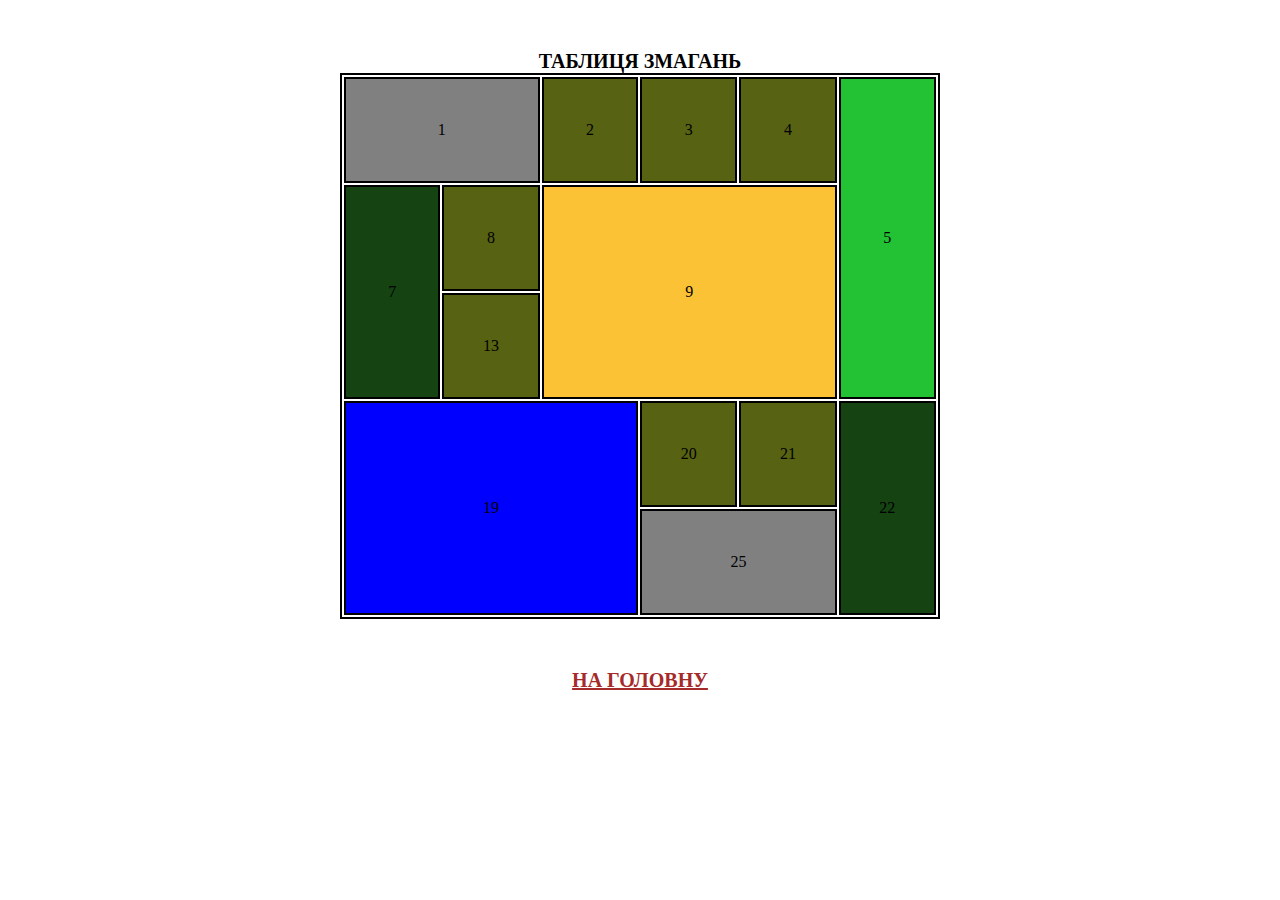
==== second-pages/table.html @ d9595b08 "first commit (test)" ====
<!DOCTYPE html>
<html lang="uk">
<head>
  <meta charset="UTF-8">
  <title>Таблиця змагань</title>
  <style>
    table, td {
      border: 2px solid black;
    }
    td {
      height: 100px;
      width: 100px;
    }
    tr {
      background: rgb(87, 98, 18);
    }
  </style>
</head>
<body>
  <div style="width: 1200px; margin: 0 auto;  text-align: center;">
    <table style="width: 600px; margin: 50px auto;">
      <caption style="font-size: 20px; font-weight: 900; text-transform: uppercase;">Таблиця змагань</caption>
      <tbody>
        <tr>
          <td colspan="2" style="background: grey;">1</td>
          <td>2</td>
          <td>3</td>
          <td>4</td>
          <td rowspan="3" style="background: rgb(35, 194, 52);">5</td>
        </tr>
        <tr>
          <td rowspan="2" style="background: rgb(21, 67, 18);">7</td>
          <td>8</td>
          <td rowspan="2" colspan="3" style="background: rgb(250, 194, 52);">9</td>
        </tr>
        <tr>
          <td>13</td>
        </tr>
        <tr>
          <td rowspan="2" colspan="3" style="background: rgb(0, 0, 255);">19</td>
          <td>20</td>
          <td>21</td>
          <td rowspan="2" style="background: rgb(21, 67, 18);">22</td>
        </tr>
        <tr>
          <td colspan="2" style="background: grey;">25</td>
        </tr>
      </tbody>
    </table>

    <div>
      <a href="../index.html" style="text-transform: uppercase; font-weight: 900; color:brown; font-size: 20px;">На головну</a>
    </div>

  </div>
</body>
</html>
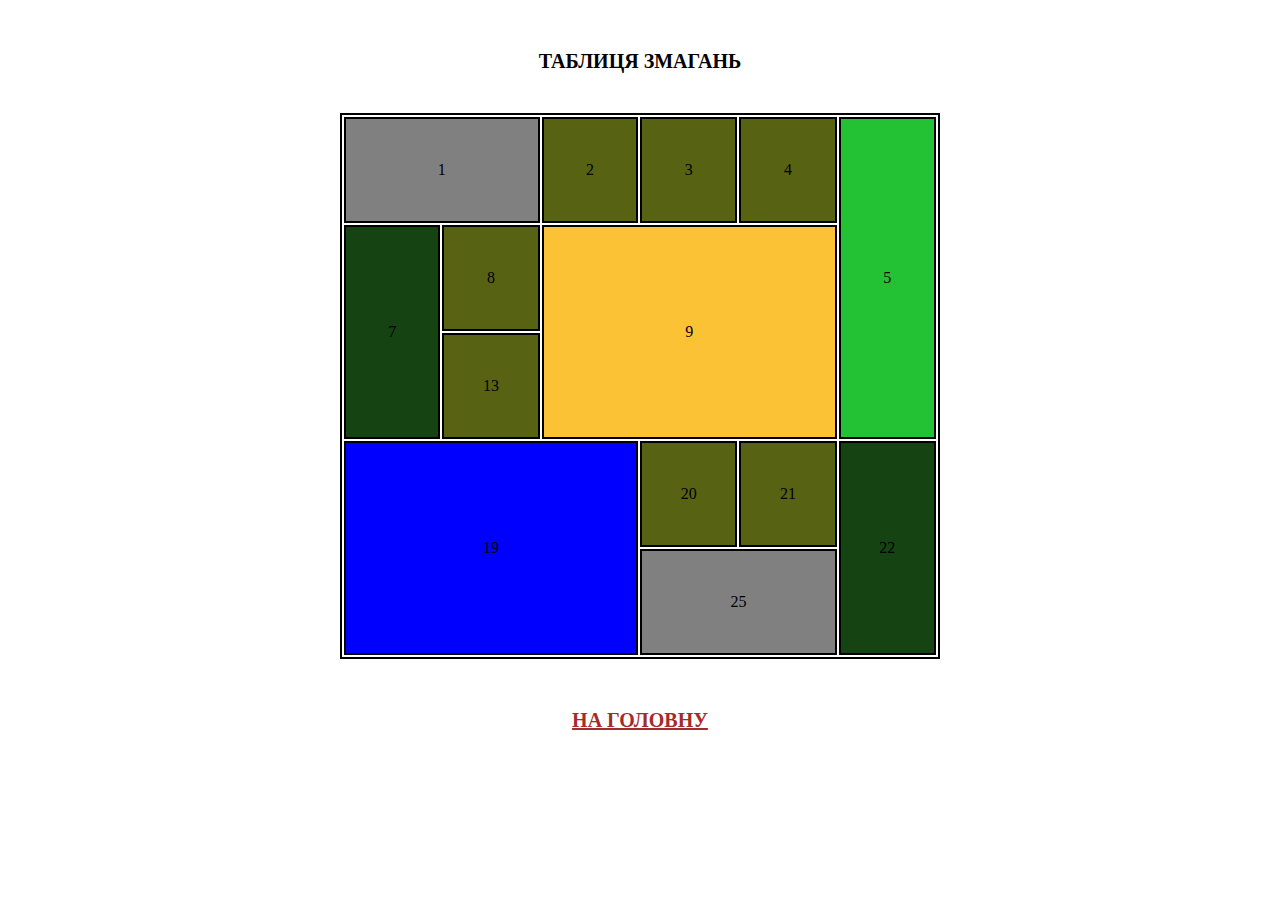
==== commit 3a01566d: "margin to the caption added" ====
--- a/second-pages/table.html
+++ b/second-pages/table.html
@@ -19,7 +19,7 @@
 <body>
   <div style="width: 1200px; margin: 0 auto;  text-align: center;">
     <table style="width: 600px; margin: 50px auto;">
-      <caption style="font-size: 20px; font-weight: 900; text-transform: uppercase;">Таблиця змагань</caption>
+      <caption style="font-size: 20px; font-weight: 900; text-transform: uppercase; margin-bottom: 40px;">Таблиця змагань</caption>
       <tbody>
         <tr>
           <td colspan="2" style="background: grey;">1</td>
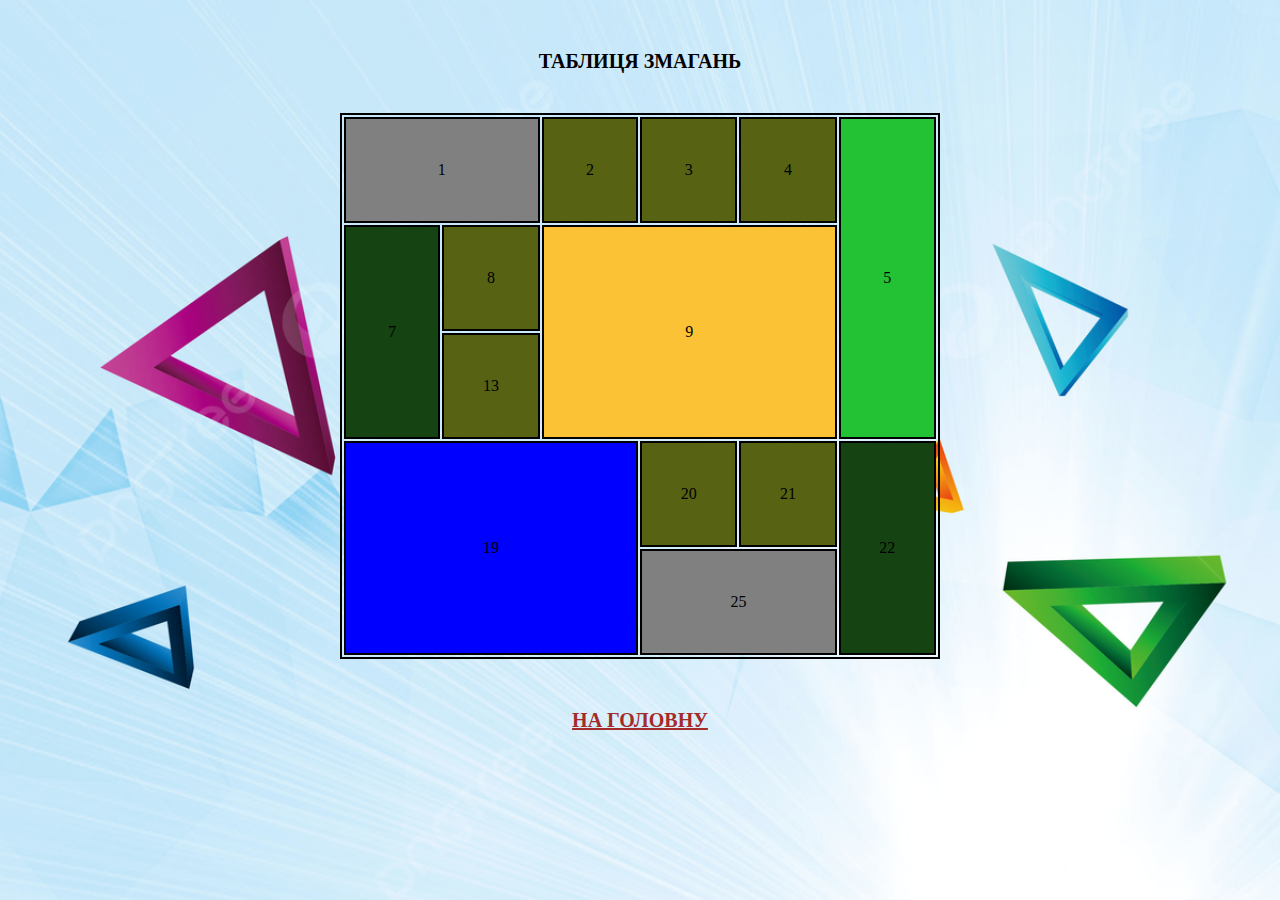
==== commit 6a15d49c: "added a backgrount to the body" ====
--- a/second-pages/table.html
+++ b/second-pages/table.html
@@ -16,7 +16,7 @@
     }
   </style>
 </head>
-<body>
+<body style=" background-image: url(../img/compet.jpg); background-repeat: no-repeat; background-size: cover;">
   <div style="width: 1200px; margin: 0 auto;  text-align: center;">
     <table style="width: 600px; margin: 50px auto;">
       <caption style="font-size: 20px; font-weight: 900; text-transform: uppercase; margin-bottom: 40px;">Таблиця змагань</caption>
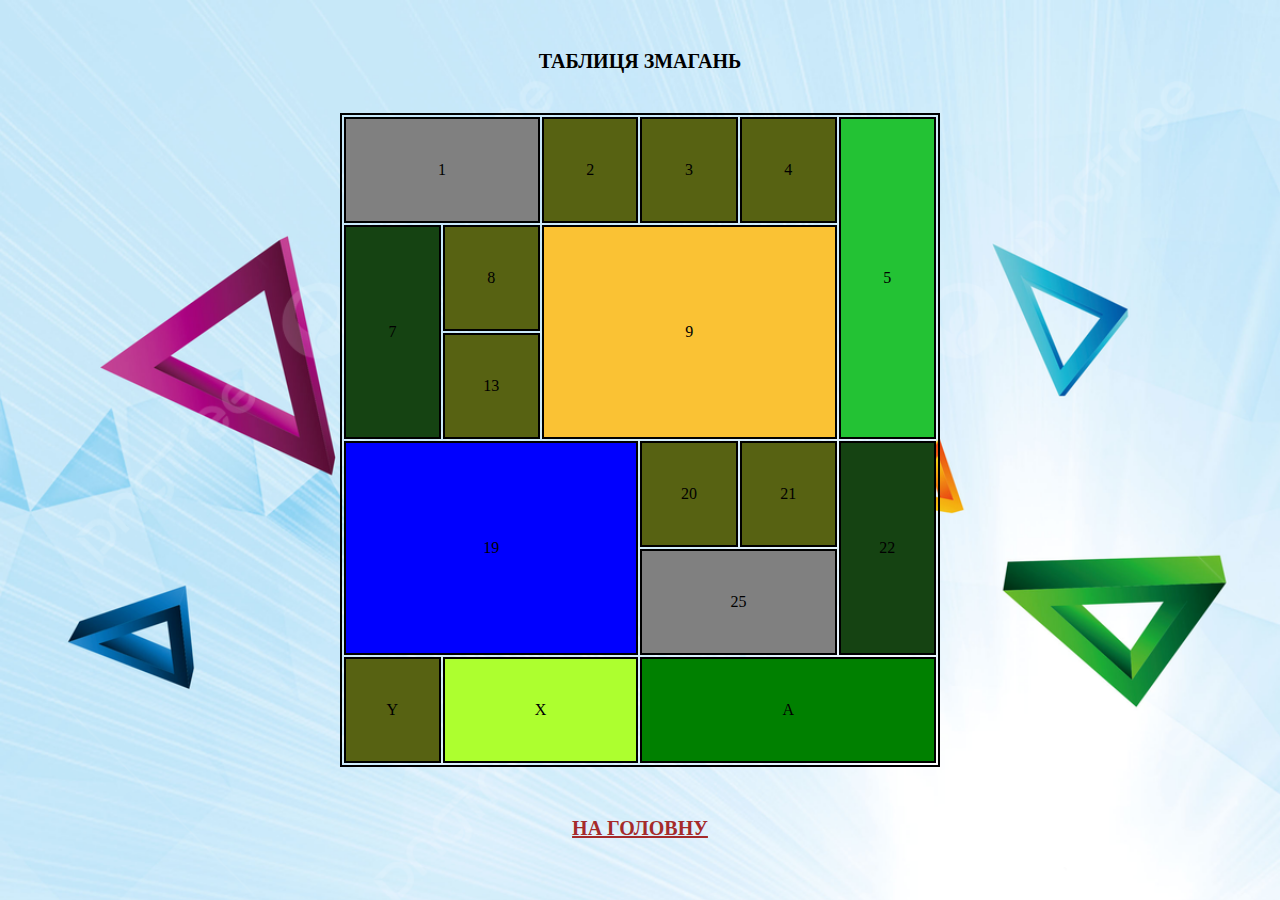
==== commit ff907a8e: "1 tr with 3 td to the bottom of the table added" ====
--- a/second-pages/table.html
+++ b/second-pages/table.html
@@ -45,6 +45,11 @@
         <tr>
           <td colspan="2" style="background: grey;">25</td>
         </tr>
+        <tr>
+          <td>Y</td>
+          <td colspan="2" style="background: greenyellow;">X</td>
+          <td colspan="3" style="background: green;">A</td>
+        </tr>
       </tbody>
     </table>
 
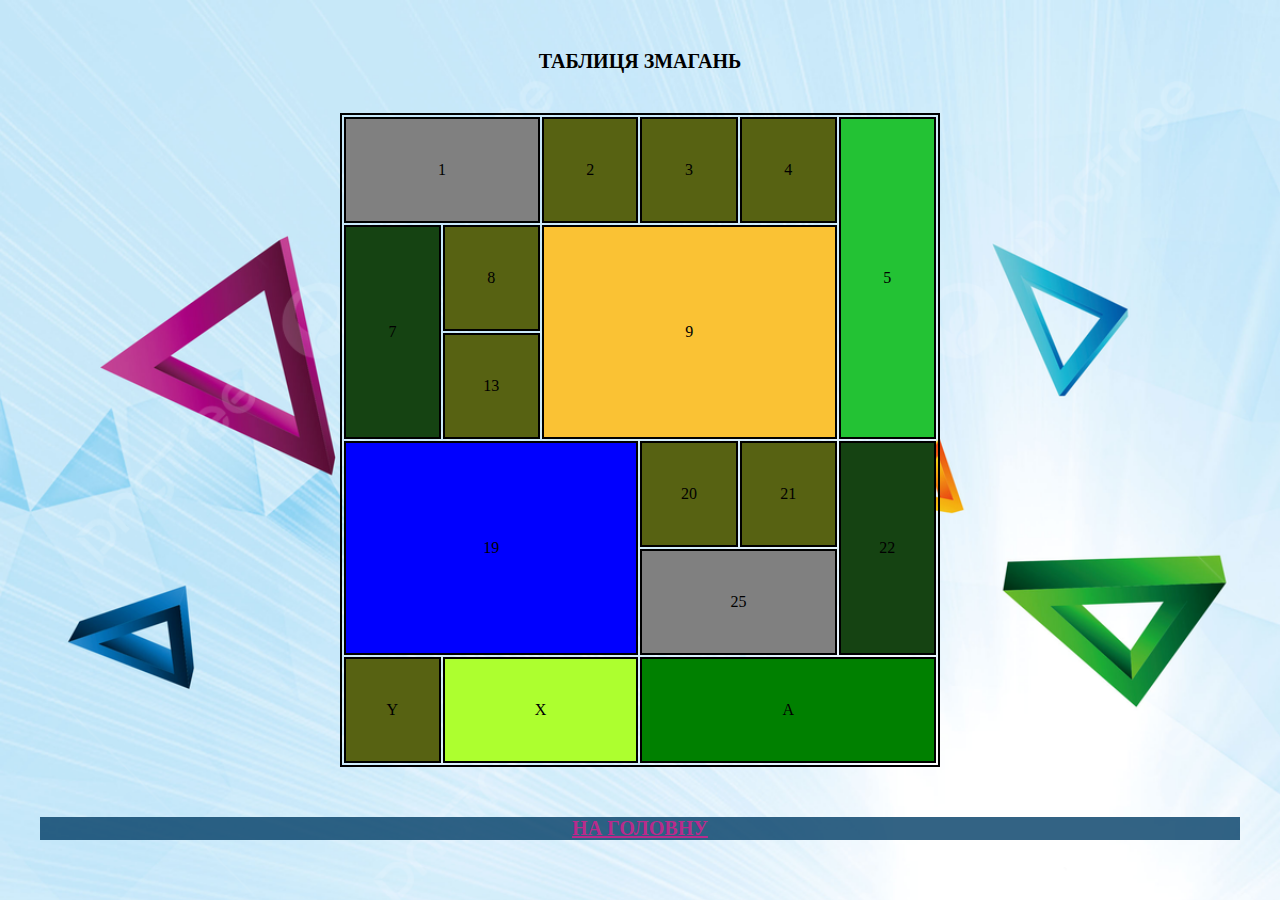
==== commit 33556e85: "background and colour of the link changed" ====
--- a/second-pages/table.html
+++ b/second-pages/table.html
@@ -53,8 +53,8 @@
       </tbody>
     </table>
 
-    <div>
-      <a href="../index.html" style="text-transform: uppercase; font-weight: 900; color:brown; font-size: 20px;">На головну</a>
+    <div style="background: rgb(0, 60, 101, 0.8);">
+      <a href="../index.html" style="text-transform: uppercase; font-weight: 900; color: rgb(185, 43, 140); font-size: 20px;">На головну</a>
     </div>
 
   </div>
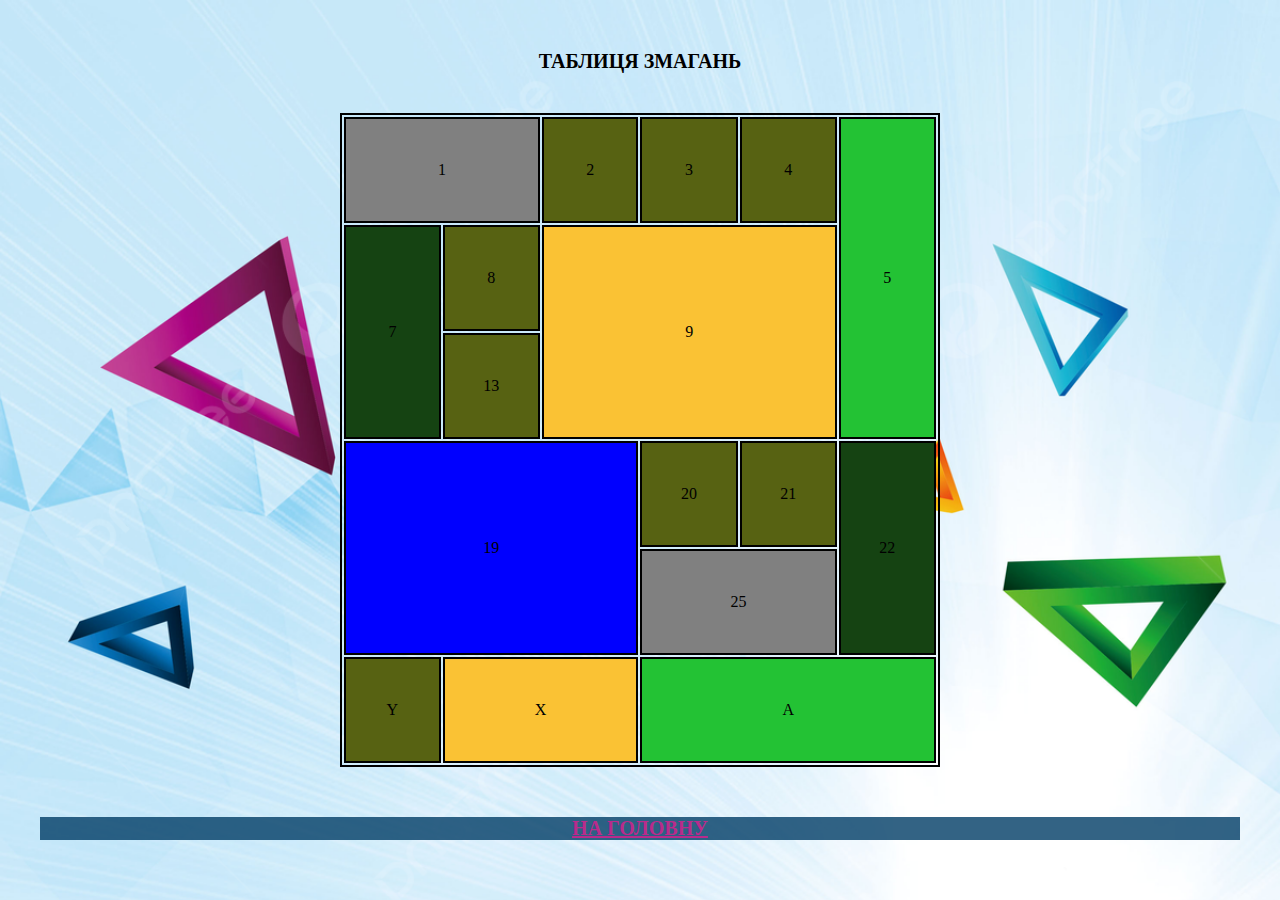
==== commit 9ea0597f: "table styles moved to style.css" ====
--- a/second-pages/table.html
+++ b/second-pages/table.html
@@ -3,58 +3,47 @@
 <head>
   <meta charset="UTF-8">
   <title>Таблиця змагань</title>
-  <style>
-    table, td {
-      border: 2px solid black;
-    }
-    td {
-      height: 100px;
-      width: 100px;
-    }
-    tr {
-      background: rgb(87, 98, 18);
-    }
-  </style>
+  <link rel="stylesheet" href="../css/style.css">
 </head>
-<body style=" background-image: url(../img/compet.jpg); background-repeat: no-repeat; background-size: cover;">
-  <div style="width: 1200px; margin: 0 auto;  text-align: center;">
-    <table style="width: 600px; margin: 50px auto;">
-      <caption style="font-size: 20px; font-weight: 900; text-transform: uppercase; margin-bottom: 40px;">Таблиця змагань</caption>
+<body class="table">
+  <div class="container table">
+    <table>
+      <caption>Таблиця змагань</caption>
       <tbody>
         <tr>
-          <td colspan="2" style="background: grey;">1</td>
+          <td colspan="2" class="tdata">1</td>
           <td>2</td>
           <td>3</td>
           <td>4</td>
-          <td rowspan="3" style="background: rgb(35, 194, 52);">5</td>
+          <td rowspan="3" class="tdata green">5</td>
         </tr>
         <tr>
-          <td rowspan="2" style="background: rgb(21, 67, 18);">7</td>
+          <td rowspan="2" class="tdata dark">7</td>
           <td>8</td>
-          <td rowspan="2" colspan="3" style="background: rgb(250, 194, 52);">9</td>
+          <td rowspan="2" colspan="3" class="tdata yellow">9</td>
         </tr>
         <tr>
           <td>13</td>
         </tr>
         <tr>
-          <td rowspan="2" colspan="3" style="background: rgb(0, 0, 255);">19</td>
+          <td rowspan="2" colspan="3" class="tdata blue">19</td>
           <td>20</td>
           <td>21</td>
-          <td rowspan="2" style="background: rgb(21, 67, 18);">22</td>
+          <td rowspan="2" class="tdata dark">22</td>
         </tr>
         <tr>
-          <td colspan="2" style="background: grey;">25</td>
+          <td colspan="2" class="tdata">25</td>
         </tr>
         <tr>
           <td>Y</td>
-          <td colspan="2" style="background: greenyellow;">X</td>
-          <td colspan="3" style="background: green;">A</td>
+          <td colspan="2" class="tdata yellow">X</td>
+          <td colspan="3" class="tdata green">A</td>
         </tr>
       </tbody>
     </table>
 
-    <div style="background: rgb(0, 60, 101, 0.8);">
-      <a href="../index.html" style="text-transform: uppercase; font-weight: 900; color: rgb(185, 43, 140); font-size: 20px;">На головну</a>
+    <div class="box link">
+      <a href="../index.html" class="link table">На головну</a>
     </div>
 
   </div>
--- a/css/style.css
+++ b/css/style.css
@@ -0,0 +1,70 @@
+/* @import url('reset.css'); */
+
+table, td {
+  border: 2px solid black;
+}
+
+td {
+  height: 100px;
+  width: 100px;
+}
+
+tr {
+  background: rgb(87, 98, 18);
+}
+
+body.table {
+  background-image: url(../img/compet.jpg);
+  background-size: cover;
+  background-repeat: no-repeat;
+}
+
+.container.table {
+  width: 1200px;
+  margin: 0 auto;
+  text-align: center;
+}
+
+table {
+  width: 600px;
+  margin: 50px auto;
+}
+
+caption {
+  font-size: 20px;
+  font-weight: 900;
+  text-transform: uppercase;
+  margin-bottom: 40px;
+}
+
+.tdata {
+  background: grey;
+}
+
+.tdata.green {
+background: rgb(35, 194, 52);
+}
+
+.tdata.dark {
+  background: rgb(21, 67, 18);
+}
+
+.tdata.yellow {
+  background: rgb(250, 194, 52)
+}
+
+.tdata.blue {
+  background: rgb(0, 0, 255);
+}
+
+.box.link {
+  background: rgb(0, 60, 101, 0.8);
+}
+
+.link.table {
+  text-transform: uppercase;
+  font-weight: 900;
+  color: rgb(185, 43, 140);
+  font-size: 20px;
+}
+
